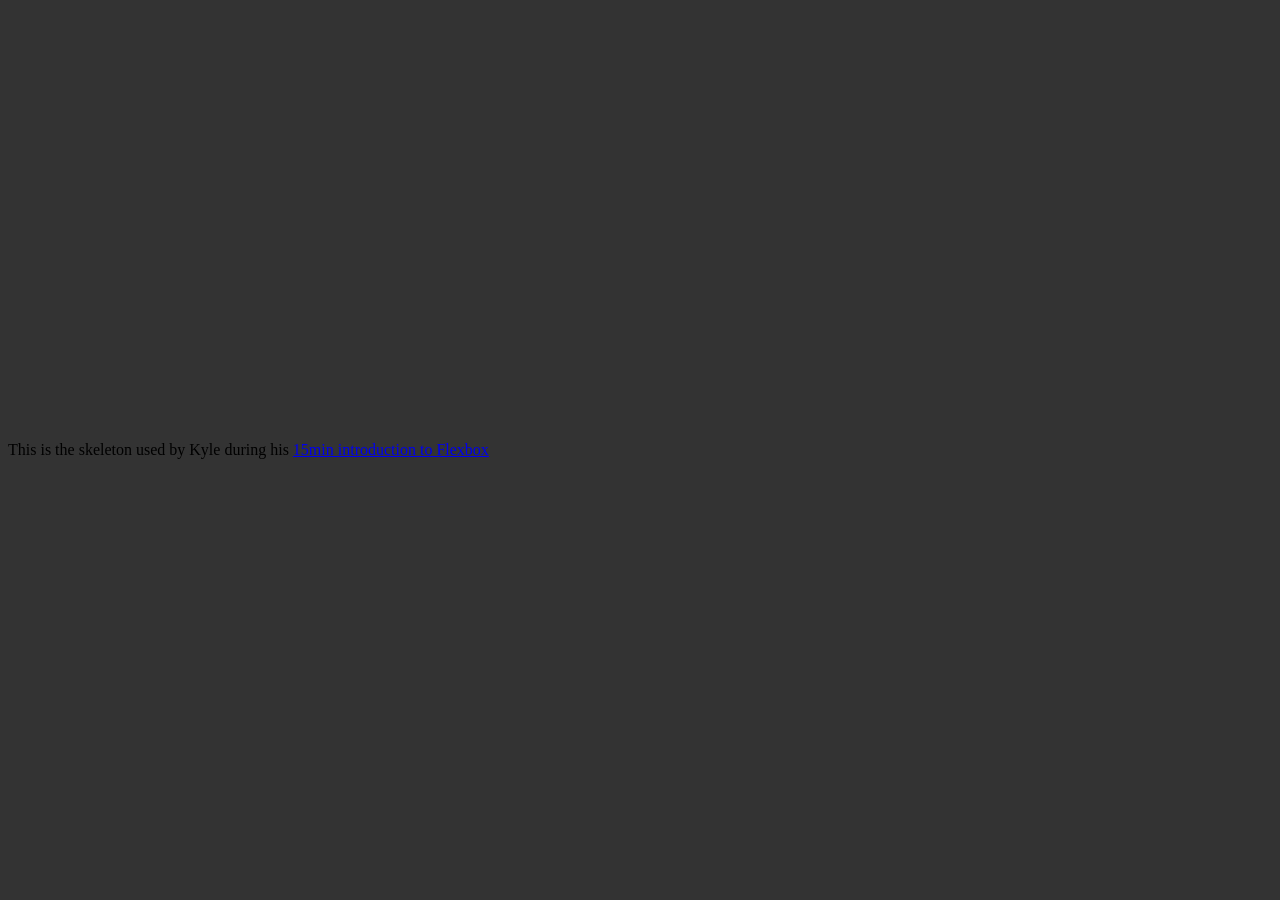
==== Übungen/08_Flexbox/flex_skeleton/flex.html @ b7fb8bdb "Initial" ====
<!DOCTYPE html>
<html>
    <head>
      <link rel="stylesheet" href="background_styles.css">
      <link rel="stylesheet" href="styles.css">
      <title>Flexbox Example</title>
    </head>
    <body>
		<p>This is the skeleton used by Kyle during his <a href="https://www.youtube.com/watch?v=fYq5PXgSsbE">15min introduction to Flexbox</a></p>
    </body>
</html>
---- Übungen/08_Flexbox/flex_skeleton/background_styles.css ----
/* Background Styles */
html {
    height: 100%;
    background-color: #333;
    display: flex;
    flex-direction: column;
    justify-content: center;
}

.flexbox-item-1 {
    min-height: 100px;
}

.flexbox-item-2 {
    min-height: 200px;
}

.flexbox-item-3 {
    min-height: 300px;
}

.flexbox-container {
    position: relative;
    background-color: yellow;
}

.flexbox-container::before {
    content: 'Flexbox Container';
    position: absolute;
    top: -40px;
    color: yellow;
    font-size: 2em;
}

.axis {
    position: absolute;
}

.cross-axis {
    left: 50%;
    transform: translateX(-50%);
    width: 5px;
    height: 100%;
    background-color: blue;
}

.main-axis {
    top: 50%;
    transform: translateY(-50%);
    height: 5px;
    width: 100%;
    background-color: red;
}

.axis::after {
    position: absolute;
    right: 10px;
    bottom: 10px;
    font-size: 2em;
}

.main-axis::after {
    position: absolute;
    content: 'Main Axis';
    color: red;
}

.cross-axis::after {
    white-space: nowrap;
    content: 'Cross Axis';
    writing-mode: vertical-rl;
    transform: rotate(180deg);
    color: blue;
}

.flexbox-item {
    position: relative;
    width: 200px;
    margin: 10px;
    border: 3px solid #333;
    background-color: #dfdfdf;
    font-size: 100px;
    display: flex;
    justify-content: center;
}

.flexbox-item::before {
    content: 'Flexbox Item';
    position: absolute;
    color: black;
    font-size: 25px;
    top: 10px;
    left: 15px;
}

.flexbox-item::after {
    position: absolute;
    color: black;
    font-size: 25px;
    top: 10px;
    right: 15px;
}

.flexbox-item-1::after {
    content: '1';
}

.flexbox-item-2::after {
    content: '2';
}

.flexbox-item-3::after {
    content: '3';
}

.flexbox-item-4::after {
    content: '4';
}

.flexbox-item-5::after {
    content: '5';
}

.flexbox-item-6::after {
    content: '6';
}
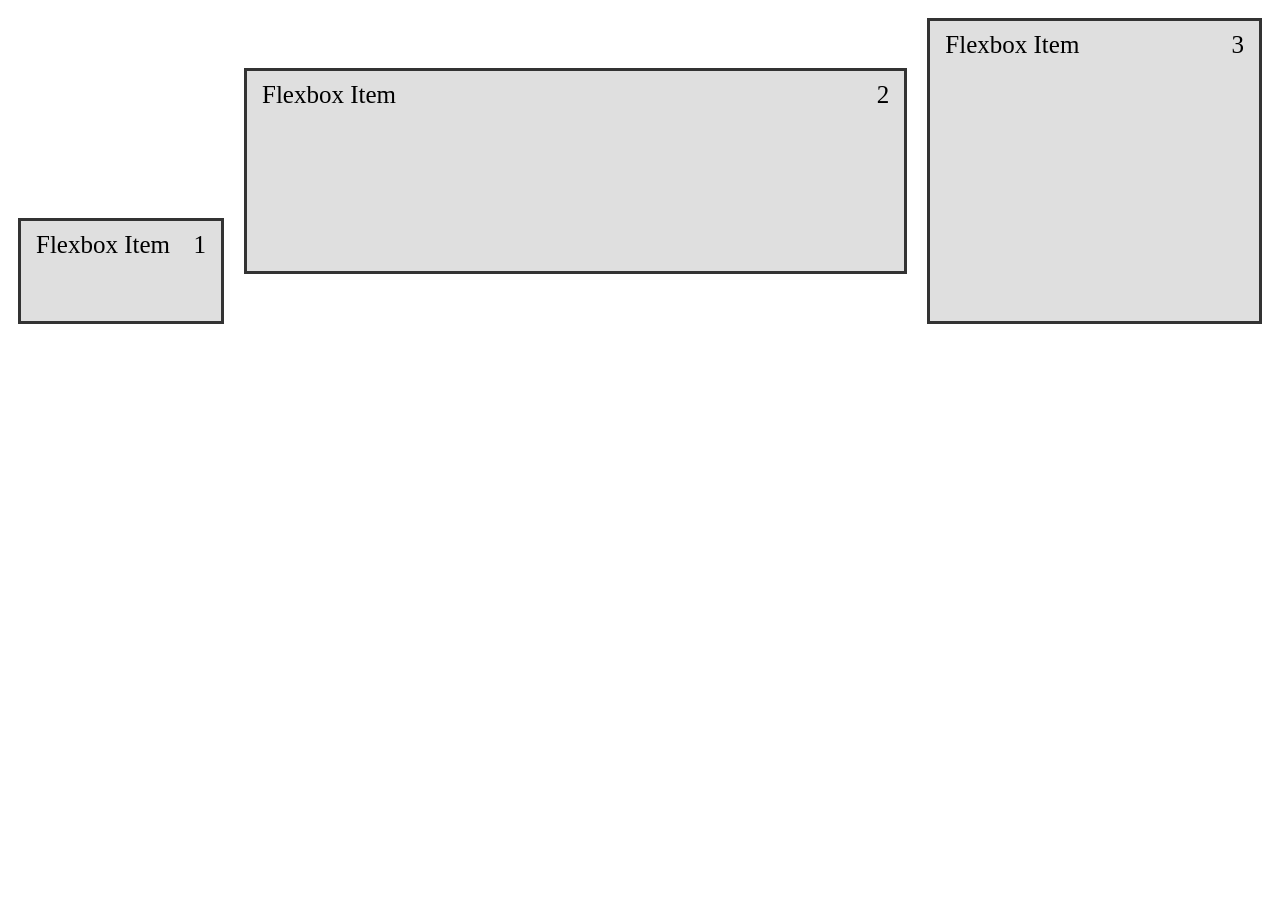
==== commit d8234d5e: "website-commit" ====
--- a/Übungen/08_Flexbox/flex_skeleton/flex.html
+++ b/Übungen/08_Flexbox/flex_skeleton/flex.html
@@ -1,11 +1,16 @@
 <!DOCTYPE html>
-<html>
+<html lang="en">
     <head>
-      <link rel="stylesheet" href="background_styles.css">
-      <link rel="stylesheet" href="styles.css">
-      <title>Flexbox Example</title>
+    <link rel="stylesheet" href="background_styles.css">
+    <link rel="stylesheet" href="styles.css">
+    <title>Document</title>
     </head>
-    <body>
-		<p>This is the skeleton used by Kyle during his <a href="https://www.youtube.com/watch?v=fYq5PXgSsbE">15min introduction to Flexbox</a></p>
-    </body>
+  <body>
+    <div class="flexbox-container">
+        <div class="flexbox-item flexbox-item-1"></div>
+        <div class="flexbox-item flexbox-item-2"></div>
+        <div class="flexbox-item flexbox-item-3"></div>
+    </div>
+
+  </body>
 </html>
--- a/Übungen/08_Flexbox/flex_skeleton/background_styles.css
+++ b/Übungen/08_Flexbox/flex_skeleton/background_styles.css
@@ -1,27 +1,29 @@
 /* Background Styles */
-html {
-    height: 100%;
-    background-color: #333;
-    display: flex;
-    flex-direction: column;
-    justify-content: center;
-}
+
+
 
 .flexbox-item-1 {
     min-height: 100px;
+    flex-shrink: 0;
+    align-self: flex-end;
 }
 
 .flexbox-item-2 {
     min-height: 200px;
+    flex-grow: 2;
+    flex-basis: 0;
+    align-self: center;
 }
 
 .flexbox-item-3 {
     min-height: 300px;
+    flex-grow: 1;
+    flex-basis: 0;
 }
 
 .flexbox-container {
     position: relative;
-    background-color: yellow;
+    display: flex;
 }
 
 .flexbox-container::before {
